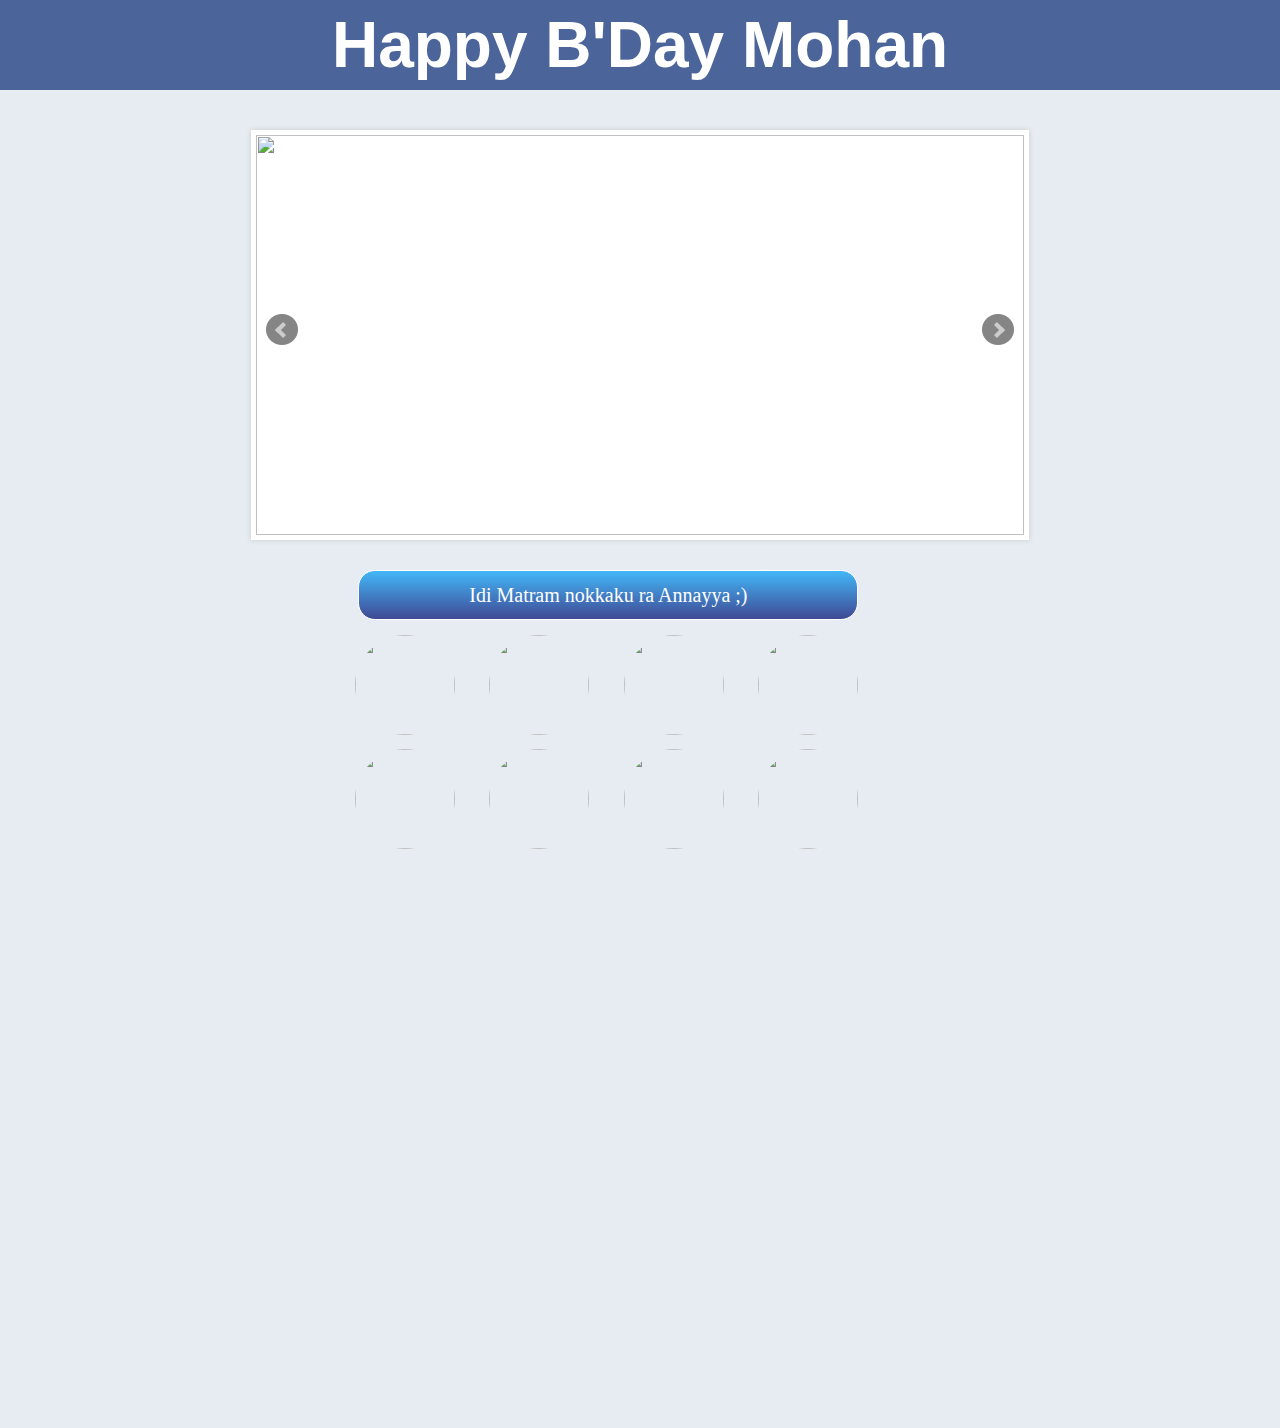
==== index.html @ d7c8326b "added animate.css and wow.js for styling" ====
<!DOCTYPE html>
<html>
<head>
	<title>HDB MohaN</title>
	<meta name="viewport" content="width=device-width, initial-scale=1, minimum-scale=1, maximum-scale=1">
	<script type="text/javascript" src="js/jquery-1.11.2.min.js"></script>
	<!-- bxSlider Javascript file -->
	<script src="bxslider/jquery.bxslider.min.js"></script>
	<script  type="text/javascript" src="js/wow.js"></script>
	<!-- bxSlider CSS file -->
	<link href="bxslider/jquery.bxslider.css" rel="stylesheet" />
	<link href="css/animate.css" rel="stylesheet" />
	<link href="https://fonts.googleapis.com/css?family=Architects+Daughter" rel="stylesheet" type="text/css">
	<style type="text/css">
		::-webkit-scrollbar{
			display: none;
		}
		body{
			margin:0;
			font-family: "Helvetica Neue",Helvetica,Arial,sans-serif;
		}

		#mainDiv{
			margin: 0 auto;
			width: 100%;
			background: rgb(230, 236, 242);
			background-size: 100%;
			text-align: :center;
		}		
		h1 span{
			font-size: 200%;
			color: white;
			
		}
		h1{
			background-color: rgb(75, 100, 153);
			text-align: center;
			margin:0;
		}
		.brand{
			min-height: 90px;
			line-height: 90px;
			display: block;
		}
		#mainDiv .bx-wrapper {
			height: 400px;
			width: 60%;
			margin: 40px auto;
		}
		#mainDiv .bx-wrapper .bxslider{
			height: 400px;
			width: 80%;
			margin: 0 auto;
			/*padding-bottom: 10px;*/
		}
		#mainDiv .bxslider li{
			height: 100%;
			width: 100%;
		}
		#mainDiv .bxslider li img{
			height: 100%;
			width: 100%;
		}
		.bx-wrapper .bx-controls .bx-pager-item{
			display: none;			
		}

		#mainDiv #list_of_wishing_people li img{
			height: 100%;
			width: 100%;
			border-radius: 300px;

		}
		#mainDiv #list_of_wishing_people{
			padding:0px;
			max-width:600px;
			margin:0 auto;
		}
		#mainDiv #list_of_wishing_people li{
			height: 100px;
			width: 100px;
			list-style-type: none;
			margin: 0 10px;
			overflow: hidden;
			display: inline-block;
			padding: 5px 5px;
			border-radius: 300px;
			background-size: 100% 100%;
		}
		#wishes{
				margin: 10px 0px;
				margin-left: 28%;
				display: block;
				height: 50px;
				border: 1px solid white;
				cursor: pointer;
				width: 500px;
				border-radius: 17px;
				font-size: 20px;
				font-family: cursive;
				color: white;
				background: linear-gradient(rgb(67, 183, 248),rgb(63, 73, 148));
			}

		

		@media screen and (max-width:320px) {

			#mainDiv .bx-wrapper {
				height: 160px;
				width: 85%;
				margin: 20px auto;
			}
			#mainDiv .bx-wrapper .bxslider{
				height: 160px;
				width: 100%;
			}

			#mainDiv #list_of_wishing_people{
				max-width: 250px;
			}
			#mainDiv #list_of_wishing_people li {
				height: 90px;
				width: 90px;
			}
			#mainDiv #list_of_wishing_people li img{
				height: 90px;
				width: 90px;
			}
			h1{
				/*height: 40px;*/
				padding: 10px 2px;
			}
			h1 span{
				font-size: 100%;

			}
			#wishes{
				margin: 10px 0px;
				margin-left: 7%;
				display: block;
				height: 50px;
				border: 1px solid white;
				cursor: pointer;
				width: 250px;
				border-radius: 17px;
				font-size: 13px;
			}
		}
	</style>
</head>
<body>
	
	<script type="text/javascript">
		$(document).ready(function(){

			var slider = $('.bxslider').bxSlider({
  				mode: 'horizontal',
  				auto: true,
  				pause: 2500,
  				speed: 1500

			});

  		});
	</script>
	<div id="mainDiv">
		<h1><span class="brand">Happy B'Day Mohan</span></h1>
		<ul class="bxslider">
		  		<li><img src="images/carousel1.jpg" /></li>
		  		<li><img src="images/carousel2.jpg" /></li>
		  		<li><img src="images/carousel3.jpg" /></li>
		  		<li><img src="images/carousel4.jpg" /></li>
		  		<li><img src="images/carousel5.jpg" /></li>
		  		<li><img src="images/carousel6.jpg" /></li>
		  		<li><img src="images/carousel7.jpg" /></li>
		  		<li><img src="images/carousel8.jpg" /></li>
		</ul>
		
		<button id="wishes">Idi Matram nokkaku ra Annayya ;)</button> 
		<ul id="list_of_wishing_people">
			<li id="id1" class="wow bounceInUp">
				<img src="images/1.jpg">
			</li>
			<li id="id2" class="wow bounceInUp">
				<img src="images/2.jpg">
			</li>
			<li id="id3" class="wow bounceInUp">
				<img src="images/3.jpg">
			</li>
			<li id="id4" class="wow bounceInUp">
				<img src="images/4.jpg">
			</li>
			<li id="id5" class="wow bounceInUp">
				<img src="images/5.jpg">
			</li>
			<li id="id6" class="wow bounceInUp">
				<img src="images/6.jpg">
			</li>
			<li id="id7" class="wow bounceInUp">
				<img src="images/7.jpg">
			</li>
			<li id="id8" class="wow bounceInUp">
				<img src="images/8.jpg">
			</li>
			<li id="id9" class="wow bounceInUp">
				<img src="images/9.jpg">
			</li>
			<li id="id10" class="wow bounceInUp">
				<img src="images/10.jpg">
			</li>
			<li id="id11" class="wow bounceInUp">
				<img src="images/11.jpg">
			</li>
			<li id="id12" class="wow bounceInUp">
				<img src="images/12.jpg">
			</li>
			<li id="id13" class="wow bounceInUp">
				<img src="images/13.jpg">
			</li>
			<li id="id14" class="wow bounceInUp">
				<img src="images/14.jpg">
			</li>
			<li id="id15" class="wow bounceInUp">
				<img src="images/15.jpg">
			</li>
			<li id="id16" class="wow bounceInUp">
				<img src="images/16.jpg">
			</li>
			<li id="id17" class="wow bounceInUp">
				<img src="images/17.jpg">
			</li>
			<li id="id18" class="wow bounceInUp">
				<img src="images/18.jpg">
			</li>
			<li id="id19"  class="wow bounceInUp">
				<img src="images/19.jpg">
			</li>
			<li id="id20" class="wow bounceInUp">
				<img src="images/20.jpg">
			</li>
			<li id="id21" class="wow bounceInUp">
				<img src="images/21.jpg">
			</li>
			<li id="id22" class="wow bounceInUp">
				<img src="images/22.jpg">
			</li>
			<li id="id23" class="wow bounceInUp">
				<img src="images/23.jpg">
			</li>
			<li id="id24" class="wow bounceInUp">
				<img src="images/24.jpg">
			</li>
			<li id="id25" class="wow bounceInUp">
				<img src="images/25.jpg">
			</li>
			<li id="id26" class="wow bounceInUp">
				<img src="images/26.jpg">
			</li>
		</ul>
		<audio id="audio" src="audio/1.wav" type="audio/wav"></audio>
		
	</div>

<script>
    wow = new WOW(
      {
        animateClass: 'animated',
        offset:       100,
        callback:     function(box) {
          console.log("WOW: animating <" + box.tagName.toLowerCase() + ">")
        }
      }
    );
    wow.init();
</script>



<script type="text/javascript">
    var audio = document.getElementById('audio');
    var index = 1;

    audio.addEventListener("ended", function() {
        document.getElementById("id"+index).style.background = "";
        
        index = (index + 1) % 25;
        $('html, body').animate({ scrollTop: $("#id"+index).offset().top }, 'slow');
        playMedia();
    });

    $("#wishes").on("click",function(){
        playMedia();
    });
    
    function playMedia(){
        document.getElementById("id"+index).style.background = "rgb(67, 183, 248)";
        audio.src = "audio/" + index + ".wav";
        audio.play();
    }
</script>

</body>
</html>
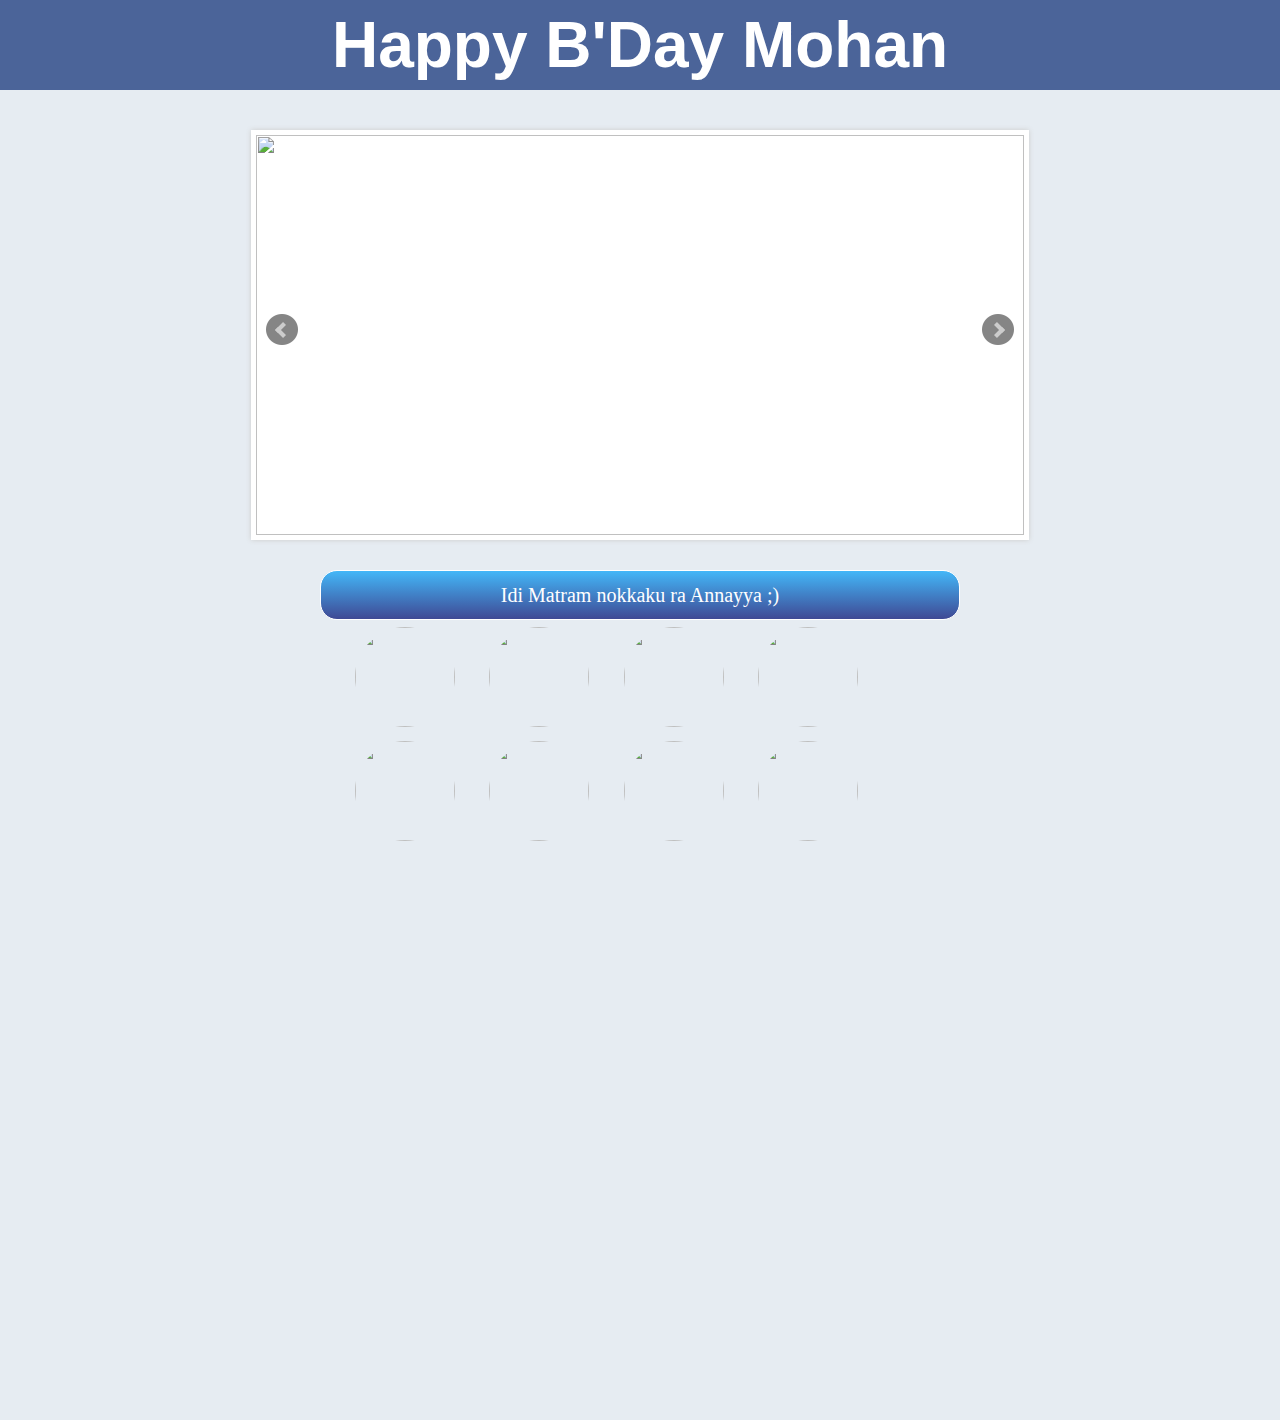
==== commit 3e92b9db: "changed button size and its alignment" ====
--- a/index.html
+++ b/index.html
@@ -88,13 +88,14 @@
 			background-size: 100% 100%;
 		}
 		#wishes{
-				margin: 10px 0px;
-				margin-left: 28%;
+				margin: 2px auto;
+				/*margin-left: 28%;*/
 				display: block;
 				height: 50px;
 				border: 1px solid white;
 				cursor: pointer;
-				width: 500px;
+				width: 50%;
+
 				border-radius: 17px;
 				font-size: 20px;
 				font-family: cursive;
@@ -142,7 +143,7 @@
 				height: 50px;
 				border: 1px solid white;
 				cursor: pointer;
-				width: 250px;
+				/*width: 250px;*/
 				border-radius: 17px;
 				font-size: 13px;
 			}
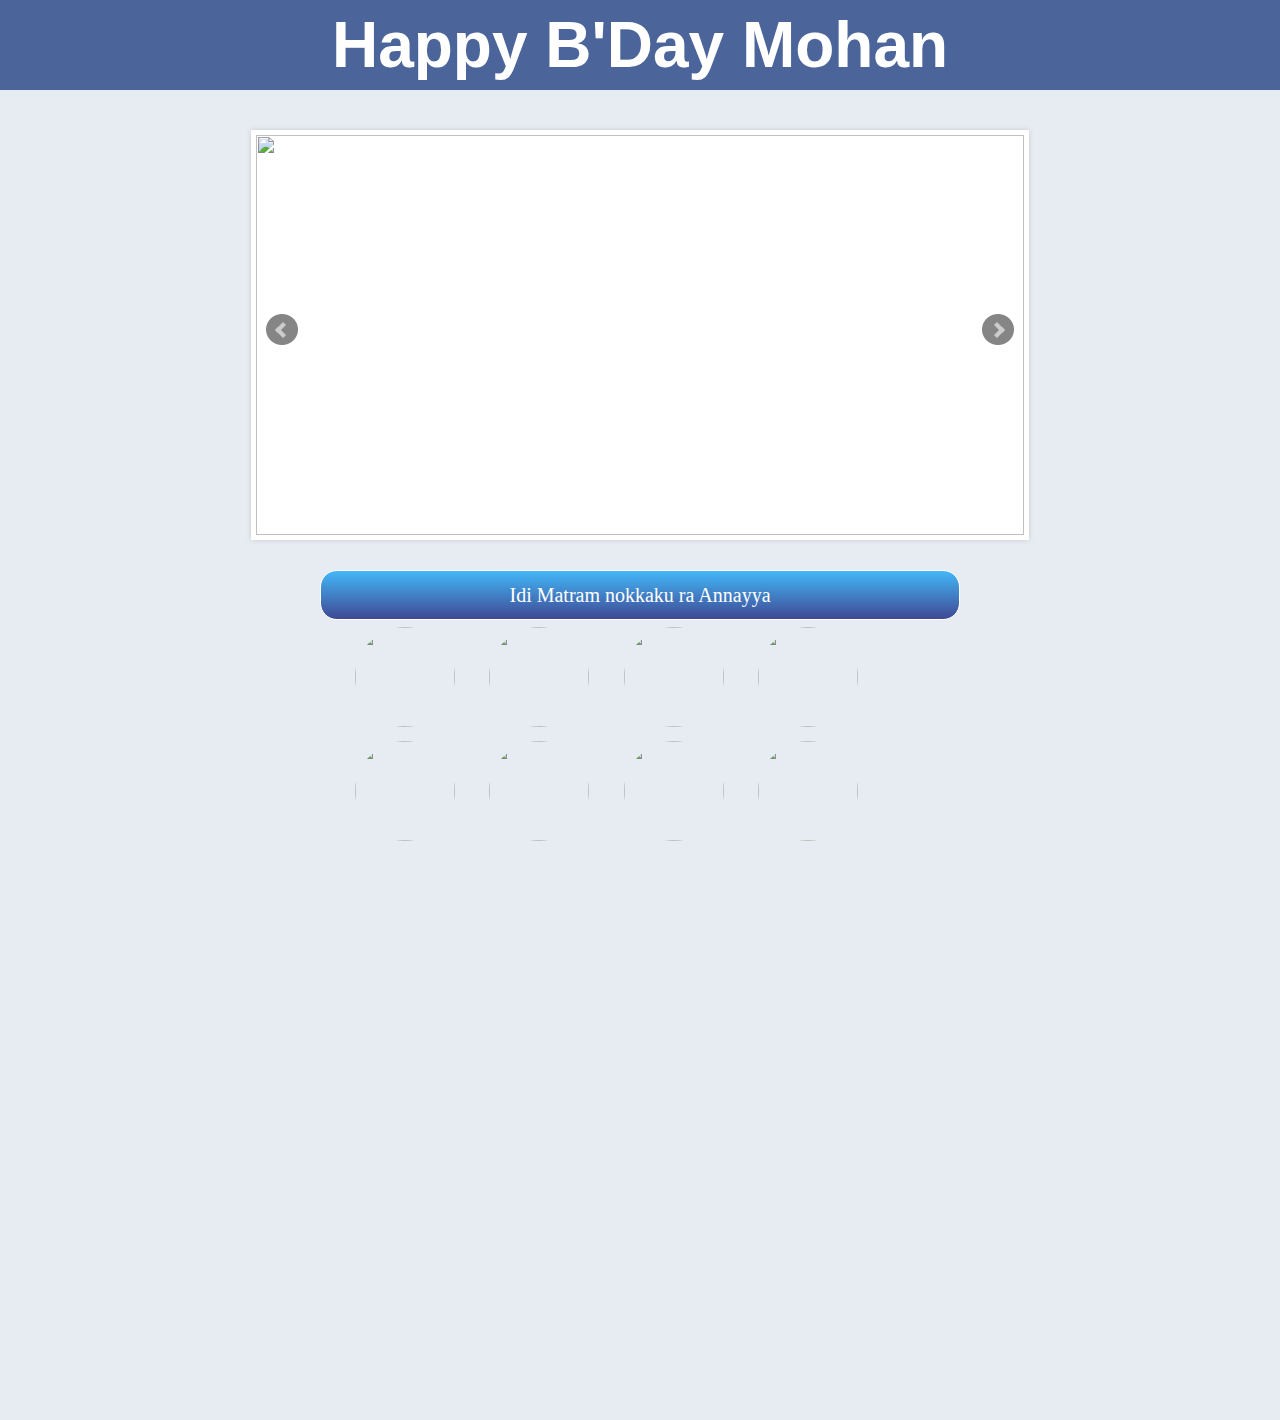
==== commit 9473dba4: "removed marging-left for btn in mobile" ====
--- a/index.html
+++ b/index.html
@@ -137,13 +137,14 @@
 
 			}
 			#wishes{
-				margin: 10px 0px;
-				margin-left: 7%;
+				/*margin: 10px 0px;*/
+				/*margin-left: 7%;*/
 				display: block;
 				height: 50px;
 				border: 1px solid white;
 				cursor: pointer;
 				/*width: 250px;*/
+				width: 90%;
 				border-radius: 17px;
 				font-size: 13px;
 			}
@@ -178,7 +179,7 @@
 		  		<li><img src="images/carousel8.jpg" /></li>
 		</ul>
 		
-		<button id="wishes">Idi Matram nokkaku ra Annayya ;)</button> 
+		<button id="wishes">Idi Matram nokkaku ra Annayya</button> 
 		<ul id="list_of_wishing_people">
 			<li id="id1" class="wow bounceInUp">
 				<img src="images/1.jpg">
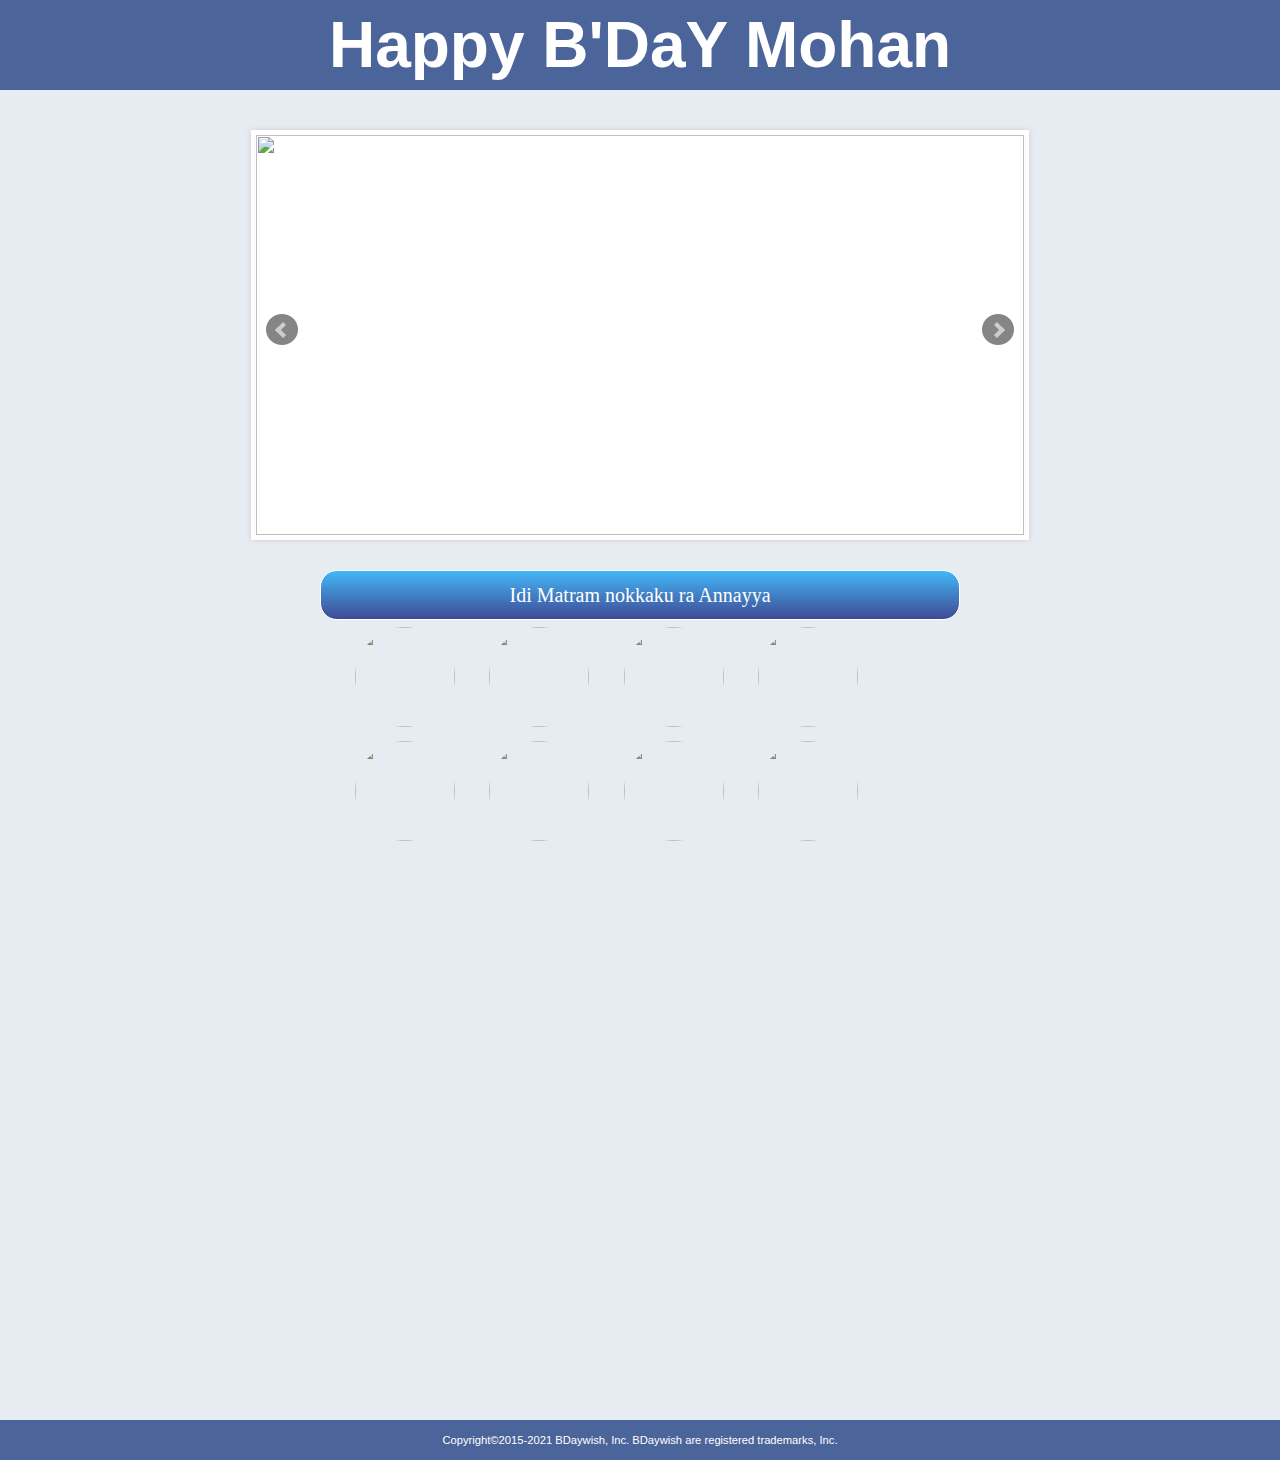
==== commit 29559d41: "removed inline styles and script code and updated index page" ====
--- a/index.html
+++ b/index.html
@@ -10,164 +10,16 @@
 	<!-- bxSlider CSS file -->
 	<link href="bxslider/jquery.bxslider.css" rel="stylesheet" />
 	<link href="css/animate.css" rel="stylesheet" />
-	<link href="https://fonts.googleapis.com/css?family=Architects+Daughter" rel="stylesheet" type="text/css">
-	<style type="text/css">
-		::-webkit-scrollbar{
-			display: none;
-		}
-		body{
-			margin:0;
-			font-family: "Helvetica Neue",Helvetica,Arial,sans-serif;
-		}
-
-		#mainDiv{
-			margin: 0 auto;
-			width: 100%;
-			background: rgb(230, 236, 242);
-			background-size: 100%;
-			text-align: :center;
-		}		
-		h1 span{
-			font-size: 200%;
-			color: white;
-			
-		}
-		h1{
-			background-color: rgb(75, 100, 153);
-			text-align: center;
-			margin:0;
-		}
-		.brand{
-			min-height: 90px;
-			line-height: 90px;
-			display: block;
-		}
-		#mainDiv .bx-wrapper {
-			height: 400px;
-			width: 60%;
-			margin: 40px auto;
-		}
-		#mainDiv .bx-wrapper .bxslider{
-			height: 400px;
-			width: 80%;
-			margin: 0 auto;
-			/*padding-bottom: 10px;*/
-		}
-		#mainDiv .bxslider li{
-			height: 100%;
-			width: 100%;
-		}
-		#mainDiv .bxslider li img{
-			height: 100%;
-			width: 100%;
-		}
-		.bx-wrapper .bx-controls .bx-pager-item{
-			display: none;			
-		}
-
-		#mainDiv #list_of_wishing_people li img{
-			height: 100%;
-			width: 100%;
-			border-radius: 300px;
-
-		}
-		#mainDiv #list_of_wishing_people{
-			padding:0px;
-			max-width:600px;
-			margin:0 auto;
-		}
-		#mainDiv #list_of_wishing_people li{
-			height: 100px;
-			width: 100px;
-			list-style-type: none;
-			margin: 0 10px;
-			overflow: hidden;
-			display: inline-block;
-			padding: 5px 5px;
-			border-radius: 300px;
-			background-size: 100% 100%;
-		}
-		#wishes{
-				margin: 2px auto;
-				/*margin-left: 28%;*/
-				display: block;
-				height: 50px;
-				border: 1px solid white;
-				cursor: pointer;
-				width: 50%;
-
-				border-radius: 17px;
-				font-size: 20px;
-				font-family: cursive;
-				color: white;
-				background: linear-gradient(rgb(67, 183, 248),rgb(63, 73, 148));
-			}
-
-		
-
-		@media screen and (max-width:320px) {
-
-			#mainDiv .bx-wrapper {
-				height: 160px;
-				width: 85%;
-				margin: 20px auto;
-			}
-			#mainDiv .bx-wrapper .bxslider{
-				height: 160px;
-				width: 100%;
-			}
-
-			#mainDiv #list_of_wishing_people{
-				max-width: 250px;
-			}
-			#mainDiv #list_of_wishing_people li {
-				height: 90px;
-				width: 90px;
-			}
-			#mainDiv #list_of_wishing_people li img{
-				height: 90px;
-				width: 90px;
-			}
-			h1{
-				/*height: 40px;*/
-				padding: 10px 2px;
-			}
-			h1 span{
-				font-size: 100%;
-
-			}
-			#wishes{
-				/*margin: 10px 0px;*/
-				/*margin-left: 7%;*/
-				display: block;
-				height: 50px;
-				border: 1px solid white;
-				cursor: pointer;
-				/*width: 250px;*/
-				width: 90%;
-				border-radius: 17px;
-				font-size: 13px;
-			}
-		}
-	</style>
+	<link href="https://fonts.googleapis.com/css?family=Architects+Daughter" rel="stylesheet" type="text/css" />
+	<link rel="stylesheet" type="text/css" href="css/indexpage.css" />
 </head>
 <body>
 	
-	<script type="text/javascript">
-		$(document).ready(function(){
-
-			var slider = $('.bxslider').bxSlider({
-  				mode: 'horizontal',
-  				auto: true,
-  				pause: 2500,
-  				speed: 1500
-
-			});
-
-  		});
+	<script type="text/javascript" src="js/carousel.js">
 	</script>
+	
 	<div id="mainDiv">
-		<h1><span class="brand">Happy B'Day Mohan</span></h1>
+		<h1><span class="brand">Happy B'DaY Mohan</span></h1>
 		<ul class="bxslider">
 		  		<li><img src="images/carousel1.jpg" /></li>
 		  		<li><img src="images/carousel2.jpg" /></li>
@@ -181,126 +33,91 @@
 		
 		<button id="wishes">Idi Matram nokkaku ra Annayya</button> 
 		<ul id="list_of_wishing_people">
-			<li id="id1" class="wow bounceInUp">
+			<li id="id1" class="wow bounceInUp"  onclick="playSpecificMedia(0)">
 				<img src="images/1.jpg">
 			</li>
-			<li id="id2" class="wow bounceInUp">
+			<li id="id2" class="wow bounceInUp" onclick="playSpecificMedia(1)">
 				<img src="images/2.jpg">
 			</li>
-			<li id="id3" class="wow bounceInUp">
+			<li id="id3" class="wow bounceInUp" onclick="playSpecificMedia(2)">
 				<img src="images/3.jpg">
 			</li>
-			<li id="id4" class="wow bounceInUp">
+			<li id="id4" class="wow bounceInUp" onclick="playSpecificMedia(3)">
 				<img src="images/4.jpg">
 			</li>
-			<li id="id5" class="wow bounceInUp">
+			<li id="id5" class="wow bounceInUp" onclick="playSpecificMedia(4)">
 				<img src="images/5.jpg">
 			</li>
-			<li id="id6" class="wow bounceInUp">
+			<li id="id6" class="wow bounceInUp" onclick="playSpecificMedia(5)">
 				<img src="images/6.jpg">
 			</li>
-			<li id="id7" class="wow bounceInUp">
+			<li id="id7" class="wow bounceInUp" onclick="playSpecificMedia(6)">
 				<img src="images/7.jpg">
 			</li>
-			<li id="id8" class="wow bounceInUp">
+			<li id="id8" class="wow bounceInUp" onclick="playSpecificMedia(7)">
 				<img src="images/8.jpg">
 			</li>
-			<li id="id9" class="wow bounceInUp">
+			<li id="id9" class="wow bounceInUp" onclick="playSpecificMedia(8)">
 				<img src="images/9.jpg">
 			</li>
-			<li id="id10" class="wow bounceInUp">
+			<li id="id10" class="wow bounceInUp" onclick="playSpecificMedia(9)">
 				<img src="images/10.jpg">
 			</li>
-			<li id="id11" class="wow bounceInUp">
+			<li id="id11" class="wow bounceInUp" onclick="playSpecificMedia(10)">
 				<img src="images/11.jpg">
 			</li>
-			<li id="id12" class="wow bounceInUp">
+			<li id="id12" class="wow bounceInUp" onclick="playSpecificMedia(11)">
 				<img src="images/12.jpg">
 			</li>
-			<li id="id13" class="wow bounceInUp">
+			<li id="id13" class="wow bounceInUp" onclick="playSpecificMedia(12)">
 				<img src="images/13.jpg">
 			</li>
-			<li id="id14" class="wow bounceInUp">
+			<li id="id14" class="wow bounceInUp" onclick="playSpecificMedia(13)">
 				<img src="images/14.jpg">
 			</li>
-			<li id="id15" class="wow bounceInUp">
+			<li id="id15" class="wow bounceInUp" onclick="playSpecificMedia(14)">
 				<img src="images/15.jpg">
 			</li>
-			<li id="id16" class="wow bounceInUp">
+			<li id="id16" class="wow bounceInUp" onclick="playSpecificMedia(15)">
 				<img src="images/16.jpg">
 			</li>
-			<li id="id17" class="wow bounceInUp">
+			<li id="id17" class="wow bounceInUp" onclick="playSpecificMedia(16)">
 				<img src="images/17.jpg">
 			</li>
-			<li id="id18" class="wow bounceInUp">
+			<li id="id18" class="wow bounceInUp" onclick="playSpecificMedia(17)">
 				<img src="images/18.jpg">
 			</li>
-			<li id="id19"  class="wow bounceInUp">
+			<li id="id19"  class="wow bounceInUp" onclick="playSpecificMedia(18)">
 				<img src="images/19.jpg">
 			</li>
-			<li id="id20" class="wow bounceInUp">
+			<li id="id20" class="wow bounceInUp" onclick="playSpecificMedia(19)">
 				<img src="images/20.jpg">
 			</li>
-			<li id="id21" class="wow bounceInUp">
+			<li id="id21" class="wow bounceInUp" onclick="playSpecificMedia(20)">
 				<img src="images/21.jpg">
 			</li>
-			<li id="id22" class="wow bounceInUp">
+			<li id="id22" class="wow bounceInUp" onclick="playSpecificMedia(21)">
 				<img src="images/22.jpg">
 			</li>
-			<li id="id23" class="wow bounceInUp">
+			<li id="id23" class="wow bounceInUp" onclick="playSpecificMedia(22)">
 				<img src="images/23.jpg">
 			</li>
-			<li id="id24" class="wow bounceInUp">
+			<li id="id24" class="wow bounceInUp" onclick="playSpecificMedia(23)">
 				<img src="images/24.jpg">
 			</li>
-			<li id="id25" class="wow bounceInUp">
+			<li id="id25" class="wow bounceInUp" onclick="playSpecificMedia(24)">
 				<img src="images/25.jpg">
 			</li>
-			<li id="id26" class="wow bounceInUp">
+			<li id="id26" class="wow bounceInUp" onclick="playSpecificMedia(25)">
 				<img src="images/26.jpg">
 			</li>
 		</ul>
-		<audio id="audio" src="audio/1.wav" type="audio/wav"></audio>
-		
+		<audio id="audio" src="audio/1.wav" type="audio/wav"></audio>	
+		<span class="footer">Copyright©2015-2021 BDaywish, Inc. BDaywish are registered trademarks, Inc.</span>	
 	</div>
-
-<script>
-    wow = new WOW(
-      {
-        animateClass: 'animated',
-        offset:       100,
-        callback:     function(box) {
-          console.log("WOW: animating <" + box.tagName.toLowerCase() + ">")
-        }
-      }
-    );
-    wow.init();
-</script>
-
-
-
-<script type="text/javascript">
-    var audio = document.getElementById('audio');
-    var index = 1;
-
-    audio.addEventListener("ended", function() {
-        document.getElementById("id"+index).style.background = "";
-        
-        index = (index + 1) % 25;
-        $('html, body').animate({ scrollTop: $("#id"+index).offset().top }, 'slow');
-        playMedia();
-    });
-
-    $("#wishes").on("click",function(){
-        playMedia();
-    });
-    
-    function playMedia(){
-        document.getElementById("id"+index).style.background = "rgb(67, 183, 248)";
-        audio.src = "audio/" + index + ".wav";
-        audio.play();
-    }
-</script>
-
+	<script type="text/javascript" src="js/wowInitialization.js">
+	</script>
+	<script type="text/javascript" src="js/navigateElements.js">
+	</script>
 </body>
 </html>
--- a/css/indexpage.css
+++ b/css/indexpage.css
@@ -0,0 +1,149 @@
+::-webkit-scrollbar{
+			display: none;
+		}
+		body{
+			margin:0;
+			font-family: "Helvetica Neue",Helvetica,Arial,sans-serif;
+		}
+
+		#mainDiv{
+			margin: 0 auto;
+			width: 100%;
+			background: rgb(230, 236, 242);
+			background-size: 100%;
+			text-align: :center;
+		}		
+		#mainDiv h1 span{
+			font-size: 200%;
+			color: white;
+			
+		}
+		#mainDiv h1{
+			background-color: rgb(75, 100, 153);
+			text-align: center;
+			margin:0;
+		}
+		.brand{
+			min-height: 90px;
+			line-height: 90px;
+			display: block;
+		}
+		#mainDiv .bx-wrapper {
+			height: 400px;
+			width: 60%;
+			margin: 40px auto;
+		}
+		#mainDiv .bx-wrapper .bxslider{
+			height: 400px;
+			width: 80%;
+			margin: 0 auto;
+			/*padding-bottom: 10px;*/
+		}
+		#mainDiv .bxslider li{
+			height: 100%;
+			width: 100%;
+		}
+		#mainDiv .bxslider li img{
+			height: 100%;
+			width: 100%;
+		}
+		.bx-wrapper .bx-controls .bx-pager-item{
+			display: none;			
+		}
+
+		#mainDiv #list_of_wishing_people li img{
+			height: 100%;
+			width: 100%;
+			border-radius: 300px;
+
+		}
+		#mainDiv #list_of_wishing_people{
+			padding:0px;
+			max-width:600px;
+			margin:0 auto;
+		}
+		#mainDiv #list_of_wishing_people li{
+			height: 100px;
+			width: 100px;
+			list-style-type: none;
+			margin: 0 10px;
+			overflow: hidden;
+			display: inline-block;
+			padding: 5px 5px;
+			border-radius: 300px;
+			background-size: 100% 100%;
+			cursor: pointer;
+		}
+		#wishes{
+				margin: 2px auto;
+				/*margin-left: 28%;*/
+				display: block;
+				height: 50px;
+				border: 1px solid white;
+				cursor: pointer;
+				width: 50%;
+
+				border-radius: 17px;
+				font-size: 20px;
+				font-family: cursive;
+				color: white;
+				background: linear-gradient(rgb(67, 183, 248),rgb(63, 73, 148));
+		}
+		#mainDiv .footer{
+				font-size: 70%;
+				color: white;
+				background-color: rgb(75, 100, 153);
+				text-align: center;
+				min-height: 40px;
+				line-height: 40px;
+				display: block;
+		}
+		
+
+		@media screen and (max-width:520px) {
+
+			#mainDiv .bx-wrapper {
+				height: 160px;
+				width: 85%;
+				margin: 20px auto;
+			}
+			#mainDiv .bx-wrapper .bxslider{
+				height: 160px;
+				width: 100%;
+			}
+
+			#mainDiv #list_of_wishing_people{
+				max-width: 250px;
+			}
+			#mainDiv #list_of_wishing_people li {
+				height: 90px;
+				width: 90px;
+			}
+			#mainDiv #list_of_wishing_people li img{
+				height: 90px;
+				width: 90px;
+			}
+			h1{
+				/*height: 40px;*/
+				padding: 10px 2px;
+			}
+			h1 span{
+				font-size: 100%;
+
+			}
+			#wishes{
+				/*margin: 10px 0px;*/
+				/*margin-left: 7%;*/
+				display: block;
+				height: 50px;
+				border: 1px solid white;
+				cursor: pointer;
+				/*width: 250px;*/
+				width: 90%;
+				border-radius: 17px;
+				font-size: 13px;
+			}
+			#mainDiv span{
+				font-size: 40%;
+			}
+		}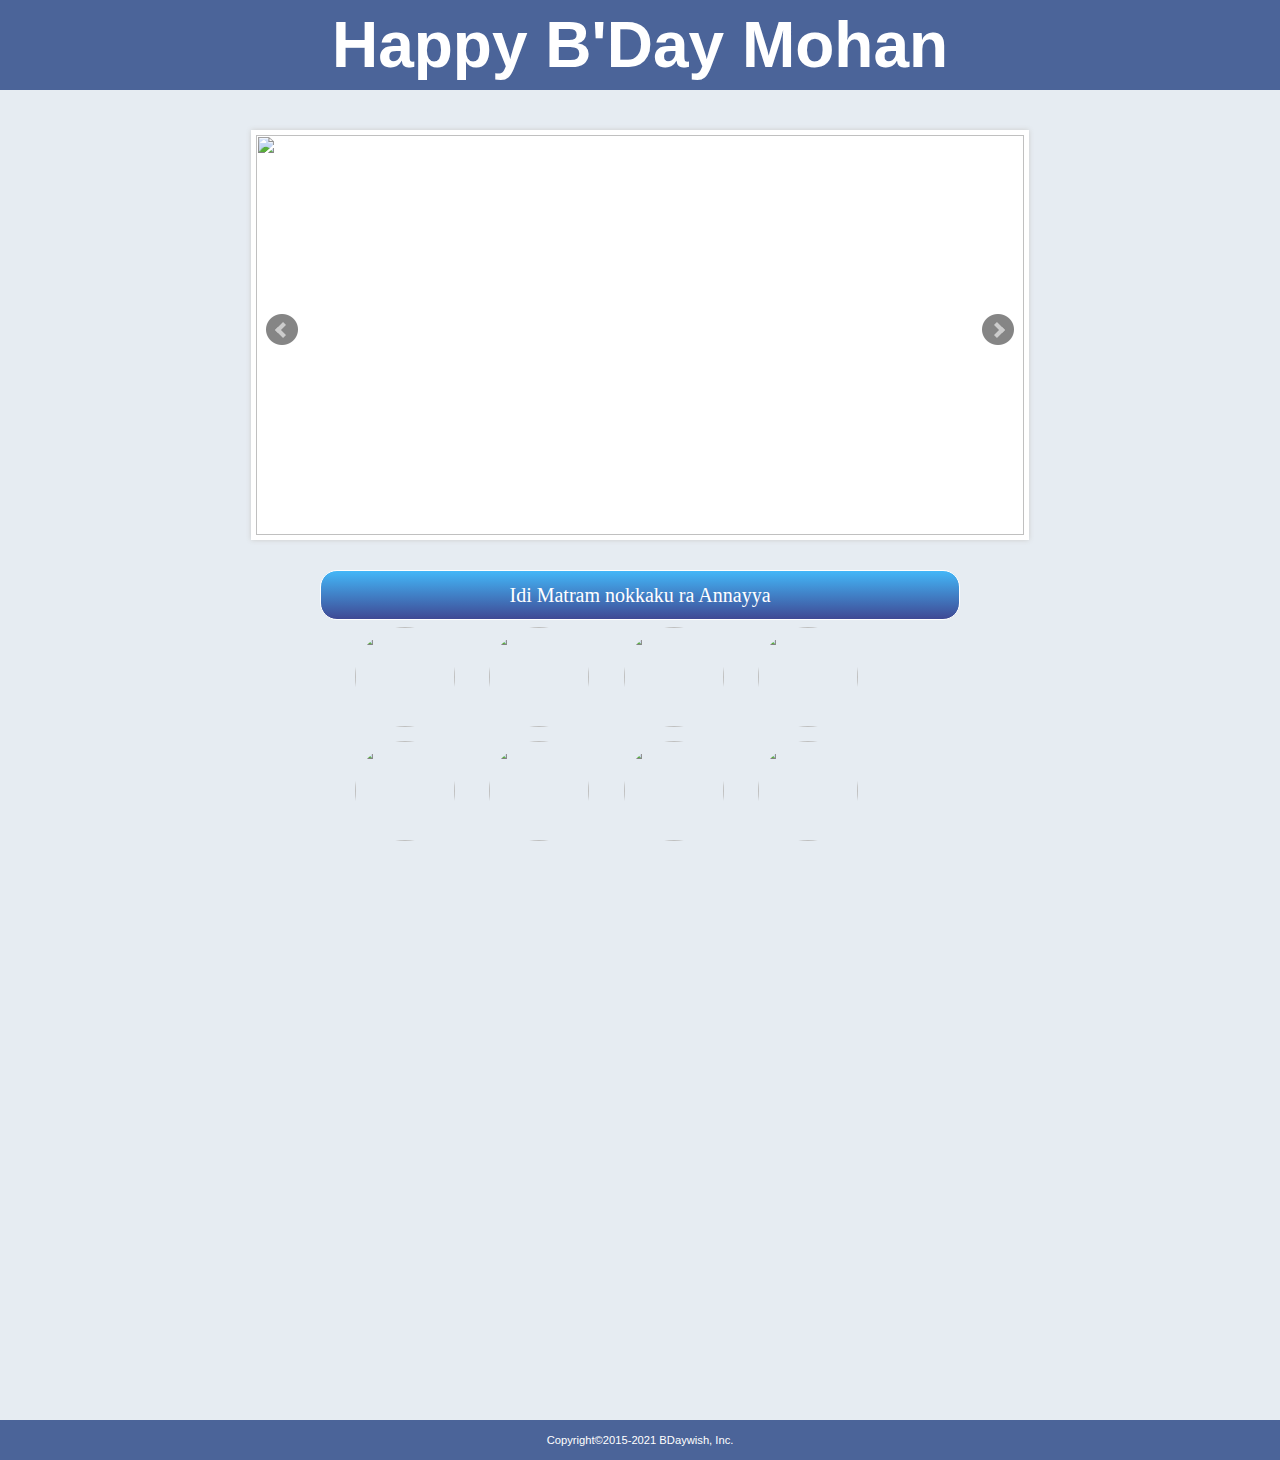
==== commit 034c8d45: "changed header content" ====
--- a/index.html
+++ b/index.html
@@ -19,7 +19,7 @@
 	</script>
 	
 	<div id="mainDiv">
-		<h1><span class="brand">Happy B'DaY Mohan</span></h1>
+		<h1><span class="brand">Happy B'Day Mohan</span></h1>
 		<ul class="bxslider">
 		  		<li><img src="images/carousel1.jpg" /></li>
 		  		<li><img src="images/carousel2.jpg" /></li>
@@ -113,7 +113,7 @@
 			</li>
 		</ul>
 		<audio id="audio" src="audio/1.wav" type="audio/wav"></audio>	
-		<span class="footer">Copyright©2015-2021 BDaywish, Inc. BDaywish are registered trademarks, Inc.</span>	
+		<span class="footer">Copyright©2015-2021 BDaywish, Inc.</span>	
 	</div>
 	<script type="text/javascript" src="js/wowInitialization.js">
 	</script>
